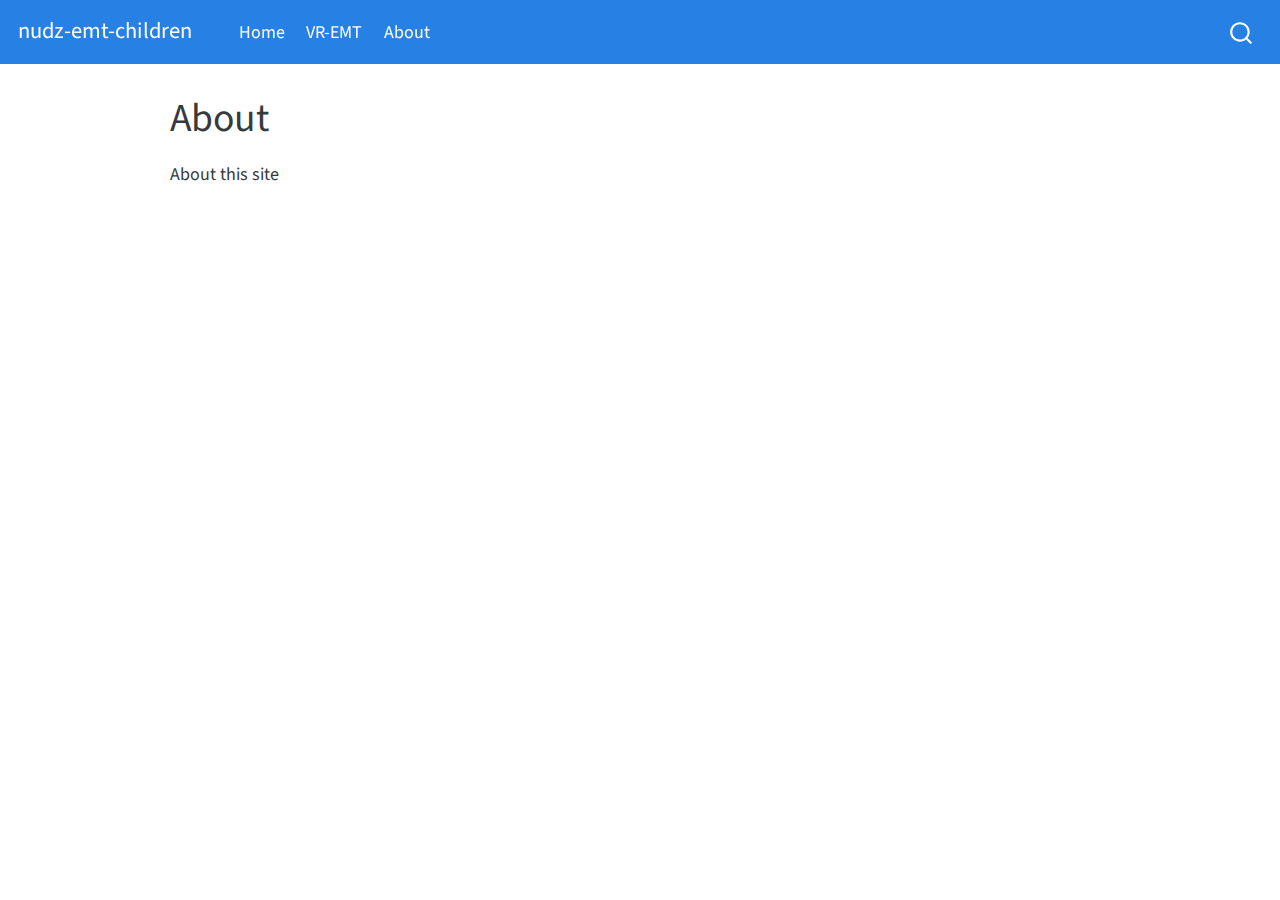
==== about.html @ 427866ca "Built site for gh-pages" ====
<!DOCTYPE html>
<html xmlns="http://www.w3.org/1999/xhtml" lang="en" xml:lang="en"><head>

<meta charset="utf-8">
<meta name="generator" content="quarto-1.2.280">

<meta name="viewport" content="width=device-width, initial-scale=1.0, user-scalable=yes">


<title>nudz-emt-children - About</title>
<style>
code{white-space: pre-wrap;}
span.smallcaps{font-variant: small-caps;}
div.columns{display: flex; gap: min(4vw, 1.5em);}
div.column{flex: auto; overflow-x: auto;}
div.hanging-indent{margin-left: 1.5em; text-indent: -1.5em;}
ul.task-list{list-style: none;}
ul.task-list li input[type="checkbox"] {
  width: 0.8em;
  margin: 0 0.8em 0.2em -1.6em;
  vertical-align: middle;
}
</style>


<script src="site_libs/quarto-nav/quarto-nav.js"></script>
<script src="site_libs/quarto-nav/headroom.min.js"></script>
<script src="site_libs/clipboard/clipboard.min.js"></script>
<script src="site_libs/quarto-search/autocomplete.umd.js"></script>
<script src="site_libs/quarto-search/fuse.min.js"></script>
<script src="site_libs/quarto-search/quarto-search.js"></script>
<meta name="quarto:offset" content="./">
<script src="site_libs/quarto-html/quarto.js"></script>
<script src="site_libs/quarto-html/popper.min.js"></script>
<script src="site_libs/quarto-html/tippy.umd.min.js"></script>
<script src="site_libs/quarto-html/anchor.min.js"></script>
<link href="site_libs/quarto-html/tippy.css" rel="stylesheet">
<link href="site_libs/quarto-html/quarto-syntax-highlighting.css" rel="stylesheet" id="quarto-text-highlighting-styles">
<script src="site_libs/bootstrap/bootstrap.min.js"></script>
<link href="site_libs/bootstrap/bootstrap-icons.css" rel="stylesheet">
<link href="site_libs/bootstrap/bootstrap.min.css" rel="stylesheet" id="quarto-bootstrap" data-mode="light">
<script id="quarto-search-options" type="application/json">{
  "location": "navbar",
  "copy-button": false,
  "collapse-after": 3,
  "panel-placement": "end",
  "type": "overlay",
  "limit": 20,
  "language": {
    "search-no-results-text": "No results",
    "search-matching-documents-text": "matching documents",
    "search-copy-link-title": "Copy link to search",
    "search-hide-matches-text": "Hide additional matches",
    "search-more-match-text": "more match in this document",
    "search-more-matches-text": "more matches in this document",
    "search-clear-button-title": "Clear",
    "search-detached-cancel-button-title": "Cancel",
    "search-submit-button-title": "Submit"
  }
}</script>


</head>

<body class="nav-fixed">

<div id="quarto-search-results"></div>
  <header id="quarto-header" class="headroom fixed-top">
    <nav class="navbar navbar-expand-lg navbar-dark ">
      <div class="navbar-container container-fluid">
      <div class="navbar-brand-container">
    <a class="navbar-brand" href="./index.html">
    <span class="navbar-title">nudz-emt-children</span>
    </a>
  </div>
          <button class="navbar-toggler" type="button" data-bs-toggle="collapse" data-bs-target="#navbarCollapse" aria-controls="navbarCollapse" aria-expanded="false" aria-label="Toggle navigation" onclick="if (window.quartoToggleHeadroom) { window.quartoToggleHeadroom(); }">
  <span class="navbar-toggler-icon"></span>
</button>
          <div class="collapse navbar-collapse" id="navbarCollapse">
            <ul class="navbar-nav navbar-nav-scroll me-auto">
  <li class="nav-item">
    <a class="nav-link" href="./index.html">
 <span class="menu-text">Home</span></a>
  </li>  
  <li class="nav-item">
    <a class="nav-link" href="./web/vr-emt.html">
 <span class="menu-text">VR-EMT</span></a>
  </li>  
  <li class="nav-item">
    <a class="nav-link active" href="./about.html" aria-current="page">
 <span class="menu-text">About</span></a>
  </li>  
</ul>
              <div id="quarto-search" class="" title="Search"></div>
          </div> <!-- /navcollapse -->
      </div> <!-- /container-fluid -->
    </nav>
</header>
<!-- content -->
<div id="quarto-content" class="quarto-container page-columns page-rows-contents page-layout-article page-navbar">
<!-- sidebar -->
<!-- margin-sidebar -->
    <div id="quarto-margin-sidebar" class="sidebar margin-sidebar">
        
    </div>
<!-- main -->
<main class="content" id="quarto-document-content">

<header id="title-block-header" class="quarto-title-block default">
<div class="quarto-title">
<h1 class="title">About</h1>
</div>



<div class="quarto-title-meta">

    
  
    
  </div>
  

</header>

<p>About this site</p>



</main> <!-- /main -->
<script id="quarto-html-after-body" type="application/javascript">
window.document.addEventListener("DOMContentLoaded", function (event) {
  const toggleBodyColorMode = (bsSheetEl) => {
    const mode = bsSheetEl.getAttribute("data-mode");
    const bodyEl = window.document.querySelector("body");
    if (mode === "dark") {
      bodyEl.classList.add("quarto-dark");
      bodyEl.classList.remove("quarto-light");
    } else {
      bodyEl.classList.add("quarto-light");
      bodyEl.classList.remove("quarto-dark");
    }
  }
  const toggleBodyColorPrimary = () => {
    const bsSheetEl = window.document.querySelector("link#quarto-bootstrap");
    if (bsSheetEl) {
      toggleBodyColorMode(bsSheetEl);
    }
  }
  toggleBodyColorPrimary();  
  const icon = "";
  const anchorJS = new window.AnchorJS();
  anchorJS.options = {
    placement: 'right',
    icon: icon
  };
  anchorJS.add('.anchored');
  const clipboard = new window.ClipboardJS('.code-copy-button', {
    target: function(trigger) {
      return trigger.previousElementSibling;
    }
  });
  clipboard.on('success', function(e) {
    // button target
    const button = e.trigger;
    // don't keep focus
    button.blur();
    // flash "checked"
    button.classList.add('code-copy-button-checked');
    var currentTitle = button.getAttribute("title");
    button.setAttribute("title", "Copied!");
    let tooltip;
    if (window.bootstrap) {
      button.setAttribute("data-bs-toggle", "tooltip");
      button.setAttribute("data-bs-placement", "left");
      button.setAttribute("data-bs-title", "Copied!");
      tooltip = new bootstrap.Tooltip(button, 
        { trigger: "manual", 
          customClass: "code-copy-button-tooltip",
          offset: [0, -8]});
      tooltip.show();    
    }
    setTimeout(function() {
      if (tooltip) {
        tooltip.hide();
        button.removeAttribute("data-bs-title");
        button.removeAttribute("data-bs-toggle");
        button.removeAttribute("data-bs-placement");
      }
      button.setAttribute("title", currentTitle);
      button.classList.remove('code-copy-button-checked');
    }, 1000);
    // clear code selection
    e.clearSelection();
  });
  function tippyHover(el, contentFn) {
    const config = {
      allowHTML: true,
      content: contentFn,
      maxWidth: 500,
      delay: 100,
      arrow: false,
      appendTo: function(el) {
          return el.parentElement;
      },
      interactive: true,
      interactiveBorder: 10,
      theme: 'quarto',
      placement: 'bottom-start'
    };
    window.tippy(el, config); 
  }
  const noterefs = window.document.querySelectorAll('a[role="doc-noteref"]');
  for (var i=0; i<noterefs.length; i++) {
    const ref = noterefs[i];
    tippyHover(ref, function() {
      // use id or data attribute instead here
      let href = ref.getAttribute('data-footnote-href') || ref.getAttribute('href');
      try { href = new URL(href).hash; } catch {}
      const id = href.replace(/^#\/?/, "");
      const note = window.document.getElementById(id);
      return note.innerHTML;
    });
  }
  const findCites = (el) => {
    const parentEl = el.parentElement;
    if (parentEl) {
      const cites = parentEl.dataset.cites;
      if (cites) {
        return {
          el,
          cites: cites.split(' ')
        };
      } else {
        return findCites(el.parentElement)
      }
    } else {
      return undefined;
    }
  };
  var bibliorefs = window.document.querySelectorAll('a[role="doc-biblioref"]');
  for (var i=0; i<bibliorefs.length; i++) {
    const ref = bibliorefs[i];
    const citeInfo = findCites(ref);
    if (citeInfo) {
      tippyHover(citeInfo.el, function() {
        var popup = window.document.createElement('div');
        citeInfo.cites.forEach(function(cite) {
          var citeDiv = window.document.createElement('div');
          citeDiv.classList.add('hanging-indent');
          citeDiv.classList.add('csl-entry');
          var biblioDiv = window.document.getElementById('ref-' + cite);
          if (biblioDiv) {
            citeDiv.innerHTML = biblioDiv.innerHTML;
          }
          popup.appendChild(citeDiv);
        });
        return popup.innerHTML;
      });
    }
  }
});
</script>
</div> <!-- /content -->



</body></html>
---- site_libs/quarto-html/tippy.css ----
.tippy-box[data-animation=fade][data-state=hidden]{opacity:0}[data-tippy-root]{max-width:calc(100vw - 10px)}.tippy-box{position:relative;background-color:#333;color:#fff;border-radius:4px;font-size:14px;line-height:1.4;white-space:normal;outline:0;transition-property:transform,visibility,opacity}.tippy-box[data-placement^=top]>.tippy-arrow{bottom:0}.tippy-box[data-placement^=top]>.tippy-arrow:before{bottom:-7px;left:0;border-width:8px 8px 0;border-top-color:initial;transform-origin:center top}.tippy-box[data-placement^=bottom]>.tippy-arrow{top:0}.tippy-box[data-placement^=bottom]>.tippy-arrow:before{top:-7px;left:0;border-width:0 8px 8px;border-bottom-color:initial;transform-origin:center bottom}.tippy-box[data-placement^=left]>.tippy-arrow{right:0}.tippy-box[data-placement^=left]>.tippy-arrow:before{border-width:8px 0 8px 8px;border-left-color:initial;right:-7px;transform-origin:center left}.tippy-box[data-placement^=right]>.tippy-arrow{left:0}.tippy-box[data-placement^=right]>.tippy-arrow:before{left:-7px;border-width:8px 8px 8px 0;border-right-color:initial;transform-origin:center right}.tippy-box[data-inertia][data-state=visible]{transition-timing-function:cubic-bezier(.54,1.5,.38,1.11)}.tippy-arrow{width:16px;height:16px;color:#333}.tippy-arrow:before{content:"";position:absolute;border-color:transparent;border-style:solid}.tippy-content{position:relative;padding:5px 9px;z-index:1}
---- site_libs/quarto-html/quarto-syntax-highlighting.css ----
/* quarto syntax highlight colors */
:root {
  --quarto-hl-ot-color: #003B4F;
  --quarto-hl-at-color: #657422;
  --quarto-hl-ss-color: #20794D;
  --quarto-hl-an-color: #5E5E5E;
  --quarto-hl-fu-color: #4758AB;
  --quarto-hl-st-color: #20794D;
  --quarto-hl-cf-color: #003B4F;
  --quarto-hl-op-color: #5E5E5E;
  --quarto-hl-er-color: #AD0000;
  --quarto-hl-bn-color: #AD0000;
  --quarto-hl-al-color: #AD0000;
  --quarto-hl-va-color: #111111;
  --quarto-hl-bu-color: inherit;
  --quarto-hl-ex-color: inherit;
  --quarto-hl-pp-color: #AD0000;
  --quarto-hl-in-color: #5E5E5E;
  --quarto-hl-vs-color: #20794D;
  --quarto-hl-wa-color: #5E5E5E;
  --quarto-hl-do-color: #5E5E5E;
  --quarto-hl-im-color: #00769E;
  --quarto-hl-ch-color: #20794D;
  --quarto-hl-dt-color: #AD0000;
  --quarto-hl-fl-color: #AD0000;
  --quarto-hl-co-color: #5E5E5E;
  --quarto-hl-cv-color: #5E5E5E;
  --quarto-hl-cn-color: #8f5902;
  --quarto-hl-sc-color: #5E5E5E;
  --quarto-hl-dv-color: #AD0000;
  --quarto-hl-kw-color: #003B4F;
}

/* other quarto variables */
:root {
  --quarto-font-monospace: SFMono-Regular, Menlo, Monaco, Consolas, "Liberation Mono", "Courier New", monospace;
}

pre > code.sourceCode > span {
  color: #003B4F;
}

code span {
  color: #003B4F;
}

code.sourceCode > span {
  color: #003B4F;
}

div.sourceCode,
div.sourceCode pre.sourceCode {
  color: #003B4F;
}

code span.ot {
  color: #003B4F;
}

code span.at {
  color: #657422;
}

code span.ss {
  color: #20794D;
}

code span.an {
  color: #5E5E5E;
}

code span.fu {
  color: #4758AB;
}

code span.st {
  color: #20794D;
}

code span.cf {
  color: #003B4F;
}

code span.op {
  color: #5E5E5E;
}

code span.er {
  color: #AD0000;
}

code span.bn {
  color: #AD0000;
}

code span.al {
  color: #AD0000;
}

code span.va {
  color: #111111;
}

code span.pp {
  color: #AD0000;
}

code span.in {
  color: #5E5E5E;
}

code span.vs {
  color: #20794D;
}

code span.wa {
  color: #5E5E5E;
  font-style: italic;
}

code span.do {
  color: #5E5E5E;
  font-style: italic;
}

code span.im {
  color: #00769E;
}

code span.ch {
  color: #20794D;
}

code span.dt {
  color: #AD0000;
}

code span.fl {
  color: #AD0000;
}

code span.co {
  color: #5E5E5E;
}

code span.cv {
  color: #5E5E5E;
  font-style: italic;
}

code span.cn {
  color: #8f5902;
}

code span.sc {
  color: #5E5E5E;
}

code span.dv {
  color: #AD0000;
}

code span.kw {
  color: #003B4F;
}

.prevent-inlining {
  content: "</";
}

/*# sourceMappingURL=debc5d5d77c3f9108843748ff7464032.css.map */
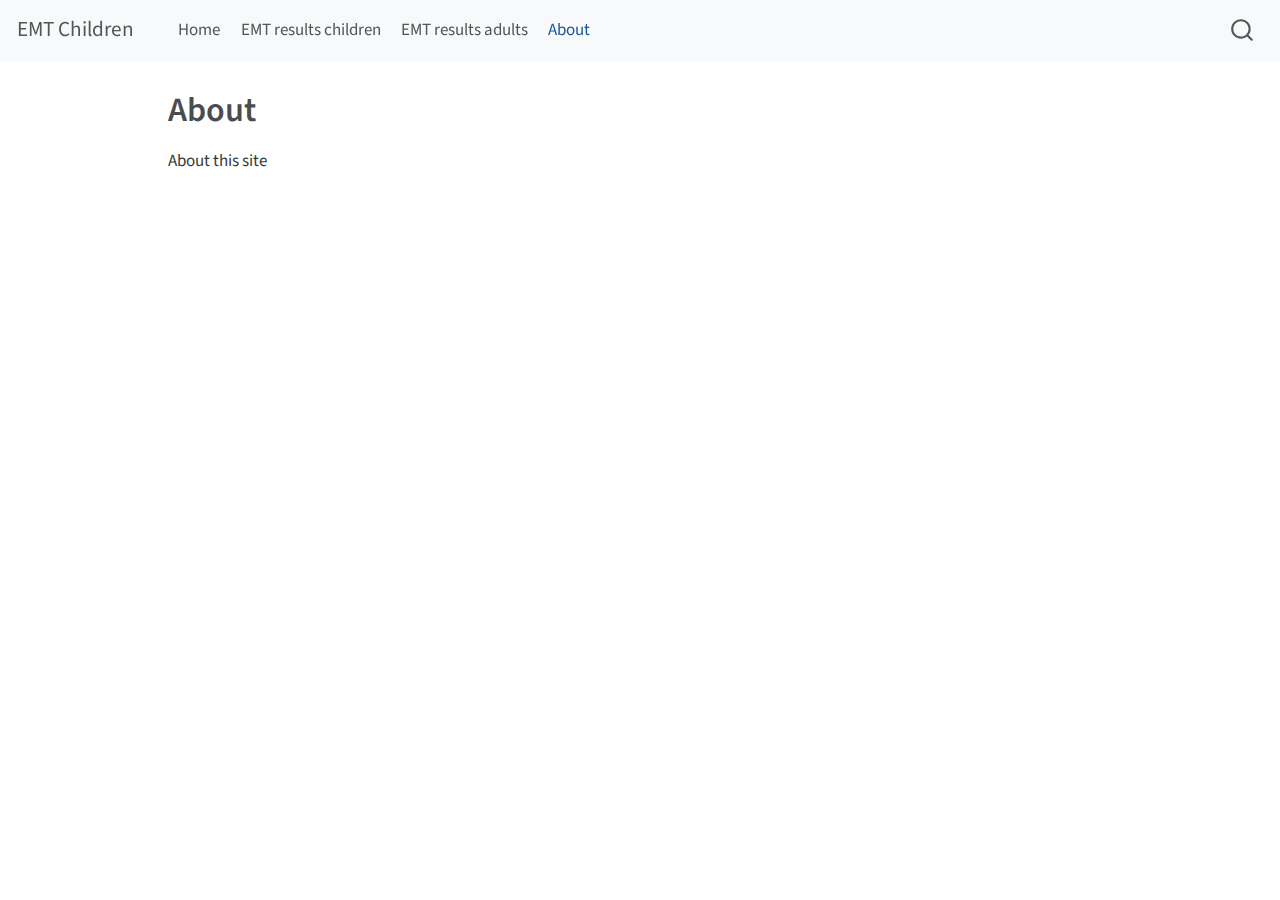
==== commit 00f440c3: "Built site for gh-pages" ====
--- a/about.html
+++ b/about.html
@@ -2,12 +2,12 @@
 <html xmlns="http://www.w3.org/1999/xhtml" lang="en" xml:lang="en"><head>
 
 <meta charset="utf-8">
-<meta name="generator" content="quarto-1.2.280">
+<meta name="generator" content="quarto-1.3.340">
 
 <meta name="viewport" content="width=device-width, initial-scale=1.0, user-scalable=yes">
 
 
-<title>nudz-emt-children - About</title>
+<title>EMT Children - About</title>
 <style>
 code{white-space: pre-wrap;}
 span.smallcaps{font-variant: small-caps;}
@@ -17,7 +17,7 @@
 ul.task-list{list-style: none;}
 ul.task-list li input[type="checkbox"] {
   width: 0.8em;
-  margin: 0 0.8em 0.2em -1.6em;
+  margin: 0 0.8em 0.2em -1em; /* quarto-specific, see https://github.com/quarto-dev/quarto-cli/issues/4556 */ 
   vertical-align: middle;
 }
 </style>
@@ -70,28 +70,34 @@
       <div class="navbar-container container-fluid">
       <div class="navbar-brand-container">
     <a class="navbar-brand" href="./index.html">
-    <span class="navbar-title">nudz-emt-children</span>
+    <span class="navbar-title">EMT Children</span>
     </a>
   </div>
+            <div id="quarto-search" class="" title="Search"></div>
           <button class="navbar-toggler" type="button" data-bs-toggle="collapse" data-bs-target="#navbarCollapse" aria-controls="navbarCollapse" aria-expanded="false" aria-label="Toggle navigation" onclick="if (window.quartoToggleHeadroom) { window.quartoToggleHeadroom(); }">
   <span class="navbar-toggler-icon"></span>
 </button>
           <div class="collapse navbar-collapse" id="navbarCollapse">
             <ul class="navbar-nav navbar-nav-scroll me-auto">
   <li class="nav-item">
-    <a class="nav-link" href="./index.html">
+    <a class="nav-link" href="./index.html" rel="" target="">
  <span class="menu-text">Home</span></a>
   </li>  
   <li class="nav-item">
-    <a class="nav-link" href="./web/vr-emt.html">
- <span class="menu-text">VR-EMT</span></a>
+    <a class="nav-link" href="./web/emt-children.html" rel="" target="">
+ <span class="menu-text">EMT results children</span></a>
   </li>  
   <li class="nav-item">
-    <a class="nav-link active" href="./about.html" aria-current="page">
+    <a class="nav-link" href="./web/emt-adults.html" rel="" target="">
+ <span class="menu-text">EMT results adults</span></a>
+  </li>  
+  <li class="nav-item">
+    <a class="nav-link active" href="./about.html" rel="" target="" aria-current="page">
  <span class="menu-text">About</span></a>
   </li>  
 </ul>
-              <div id="quarto-search" class="" title="Search"></div>
+            <div class="quarto-navbar-tools ms-auto">
+</div>
           </div> <!-- /navcollapse -->
       </div> <!-- /container-fluid -->
     </nav>
@@ -155,9 +161,23 @@
     icon: icon
   };
   anchorJS.add('.anchored');
+  const isCodeAnnotation = (el) => {
+    for (const clz of el.classList) {
+      if (clz.startsWith('code-annotation-')) {                     
+        return true;
+      }
+    }
+    return false;
+  }
   const clipboard = new window.ClipboardJS('.code-copy-button', {
-    target: function(trigger) {
-      return trigger.previousElementSibling;
+    text: function(trigger) {
+      const codeEl = trigger.previousElementSibling.cloneNode(true);
+      for (const childEl of codeEl.children) {
+        if (isCodeAnnotation(childEl)) {
+          childEl.remove();
+        }
+      }
+      return codeEl.innerText;
     }
   });
   clipboard.on('success', function(e) {
@@ -222,6 +242,92 @@
       return note.innerHTML;
     });
   }
+      let selectedAnnoteEl;
+      const selectorForAnnotation = ( cell, annotation) => {
+        let cellAttr = 'data-code-cell="' + cell + '"';
+        let lineAttr = 'data-code-annotation="' +  annotation + '"';
+        const selector = 'span[' + cellAttr + '][' + lineAttr + ']';
+        return selector;
+      }
+      const selectCodeLines = (annoteEl) => {
+        const doc = window.document;
+        const targetCell = annoteEl.getAttribute("data-target-cell");
+        const targetAnnotation = annoteEl.getAttribute("data-target-annotation");
+        const annoteSpan = window.document.querySelector(selectorForAnnotation(targetCell, targetAnnotation));
+        const lines = annoteSpan.getAttribute("data-code-lines").split(",");
+        const lineIds = lines.map((line) => {
+          return targetCell + "-" + line;
+        })
+        let top = null;
+        let height = null;
+        let parent = null;
+        if (lineIds.length > 0) {
+            //compute the position of the single el (top and bottom and make a div)
+            const el = window.document.getElementById(lineIds[0]);
+            top = el.offsetTop;
+            height = el.offsetHeight;
+            parent = el.parentElement.parentElement;
+          if (lineIds.length > 1) {
+            const lastEl = window.document.getElementById(lineIds[lineIds.length - 1]);
+            const bottom = lastEl.offsetTop + lastEl.offsetHeight;
+            height = bottom - top;
+          }
+          if (top !== null && height !== null && parent !== null) {
+            // cook up a div (if necessary) and position it 
+            let div = window.document.getElementById("code-annotation-line-highlight");
+            if (div === null) {
+              div = window.document.createElement("div");
+              div.setAttribute("id", "code-annotation-line-highlight");
+              div.style.position = 'absolute';
+              parent.appendChild(div);
+            }
+            div.style.top = top - 2 + "px";
+            div.style.height = height + 4 + "px";
+            let gutterDiv = window.document.getElementById("code-annotation-line-highlight-gutter");
+            if (gutterDiv === null) {
+              gutterDiv = window.document.createElement("div");
+              gutterDiv.setAttribute("id", "code-annotation-line-highlight-gutter");
+              gutterDiv.style.position = 'absolute';
+              const codeCell = window.document.getElementById(targetCell);
+              const gutter = codeCell.querySelector('.code-annotation-gutter');
+              gutter.appendChild(gutterDiv);
+            }
+            gutterDiv.style.top = top - 2 + "px";
+            gutterDiv.style.height = height + 4 + "px";
+          }
+          selectedAnnoteEl = annoteEl;
+        }
+      };
+      const unselectCodeLines = () => {
+        const elementsIds = ["code-annotation-line-highlight", "code-annotation-line-highlight-gutter"];
+        elementsIds.forEach((elId) => {
+          const div = window.document.getElementById(elId);
+          if (div) {
+            div.remove();
+          }
+        });
+        selectedAnnoteEl = undefined;
+      };
+      // Attach click handler to the DT
+      const annoteDls = window.document.querySelectorAll('dt[data-target-cell]');
+      for (const annoteDlNode of annoteDls) {
+        annoteDlNode.addEventListener('click', (event) => {
+          const clickedEl = event.target;
+          if (clickedEl !== selectedAnnoteEl) {
+            unselectCodeLines();
+            const activeEl = window.document.querySelector('dt[data-target-cell].code-annotation-active');
+            if (activeEl) {
+              activeEl.classList.remove('code-annotation-active');
+            }
+            selectCodeLines(clickedEl);
+            clickedEl.classList.add('code-annotation-active');
+          } else {
+            // Unselect the line
+            unselectCodeLines();
+            clickedEl.classList.remove('code-annotation-active');
+          }
+        });
+      }
   const findCites = (el) => {
     const parentEl = el.parentElement;
     if (parentEl) {
--- a/site_libs/quarto-html/quarto-syntax-highlighting.css
+++ b/site_libs/quarto-html/quarto-syntax-highlighting.css
@@ -55,62 +55,85 @@
 
 code span.ot {
   color: #003B4F;
+  font-style: inherit;
 }
 
 code span.at {
   color: #657422;
+  font-style: inherit;
 }
 
 code span.ss {
   color: #20794D;
+  font-style: inherit;
 }
 
 code span.an {
   color: #5E5E5E;
+  font-style: inherit;
 }
 
 code span.fu {
   color: #4758AB;
+  font-style: inherit;
 }
 
 code span.st {
   color: #20794D;
+  font-style: inherit;
 }
 
 code span.cf {
   color: #003B4F;
+  font-style: inherit;
 }
 
 code span.op {
   color: #5E5E5E;
+  font-style: inherit;
 }
 
 code span.er {
   color: #AD0000;
+  font-style: inherit;
 }
 
 code span.bn {
   color: #AD0000;
+  font-style: inherit;
 }
 
 code span.al {
   color: #AD0000;
+  font-style: inherit;
 }
 
 code span.va {
   color: #111111;
+  font-style: inherit;
+}
+
+code span.bu {
+  font-style: inherit;
+}
+
+code span.ex {
+  font-style: inherit;
 }
 
 code span.pp {
   color: #AD0000;
+  font-style: inherit;
 }
 
 code span.in {
   color: #5E5E5E;
+  font-style: inherit;
 }
 
 code span.vs {
   color: #20794D;
+  font-style: inherit;
 }
 
 code span.wa {
@@ -125,22 +148,27 @@
 
 code span.im {
   color: #00769E;
+  font-style: inherit;
 }
 
 code span.ch {
   color: #20794D;
+  font-style: inherit;
 }
 
 code span.dt {
   color: #AD0000;
+  font-style: inherit;
 }
 
 code span.fl {
   color: #AD0000;
+  font-style: inherit;
 }
 
 code span.co {
   color: #5E5E5E;
+  font-style: inherit;
 }
 
 code span.cv {
@@ -150,18 +178,22 @@
 
 code span.cn {
   color: #8f5902;
+  font-style: inherit;
 }
 
 code span.sc {
   color: #5E5E5E;
+  font-style: inherit;
 }
 
 code span.dv {
   color: #AD0000;
+  font-style: inherit;
 }
 
 code span.kw {
   color: #003B4F;
+  font-style: inherit;
 }
 
 .prevent-inlining {
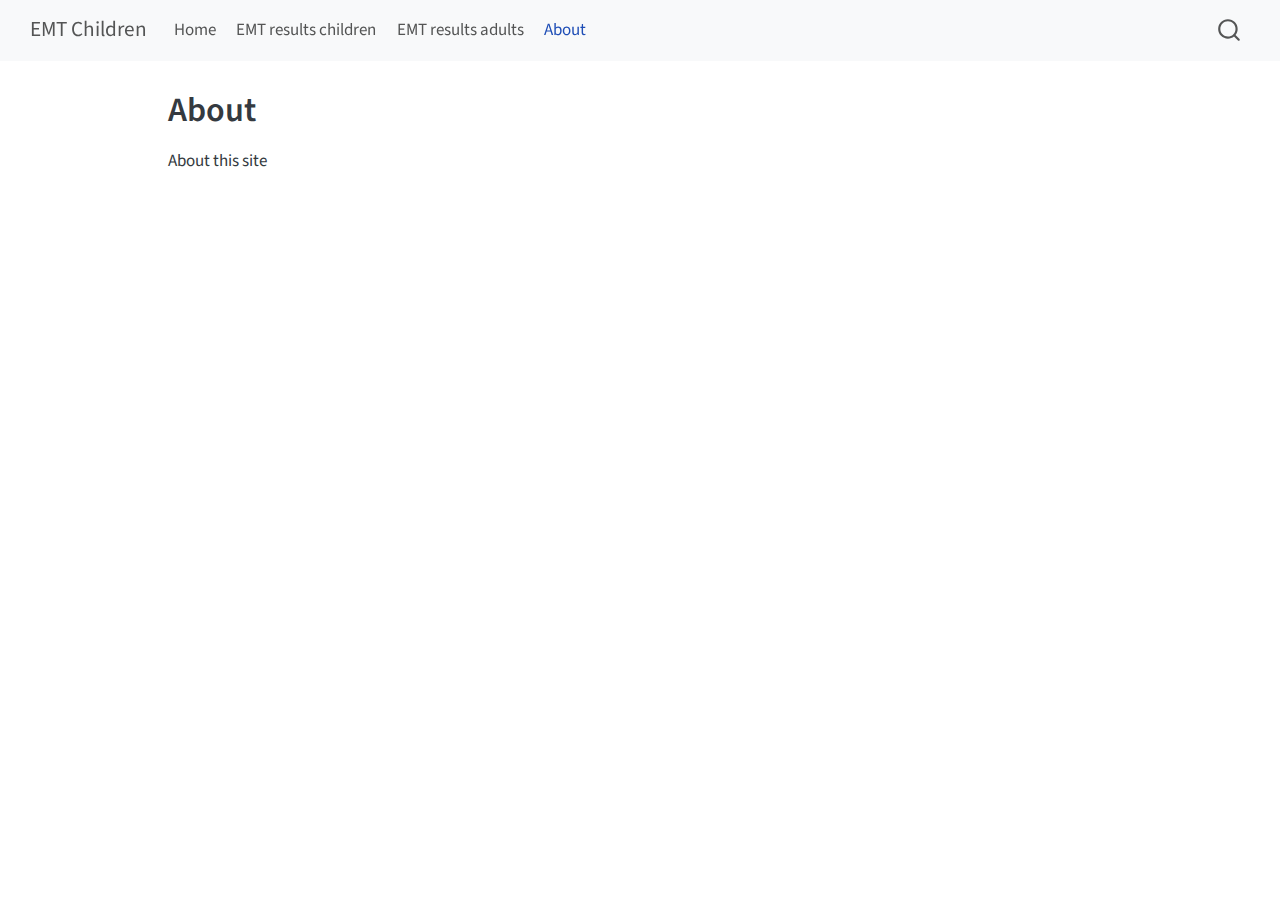
==== commit 45d58fa4: "Built site for gh-pages" ====
--- a/about.html
+++ b/about.html
@@ -2,7 +2,7 @@
 <html xmlns="http://www.w3.org/1999/xhtml" lang="en" xml:lang="en"><head>
 
 <meta charset="utf-8">
-<meta name="generator" content="quarto-1.3.340">
+<meta name="generator" content="quarto-1.4.549">
 
 <meta name="viewport" content="width=device-width, initial-scale=1.0, user-scalable=yes">
 
@@ -45,7 +45,13 @@
   "collapse-after": 3,
   "panel-placement": "end",
   "type": "overlay",
-  "limit": 20,
+  "limit": 50,
+  "keyboard-shortcut": [
+    "f",
+    "/",
+    "s"
+  ],
+  "show-item-context": false,
   "language": {
     "search-no-results-text": "No results",
     "search-matching-documents-text": "matching documents",
@@ -54,8 +60,10 @@
     "search-more-match-text": "more match in this document",
     "search-more-matches-text": "more matches in this document",
     "search-clear-button-title": "Clear",
+    "search-text-placeholder": "",
     "search-detached-cancel-button-title": "Cancel",
-    "search-submit-button-title": "Submit"
+    "search-submit-button-title": "Submit",
+    "search-label": "Search"
   }
 }</script>
 
@@ -66,9 +74,9 @@
 
 <div id="quarto-search-results"></div>
   <header id="quarto-header" class="headroom fixed-top">
-    <nav class="navbar navbar-expand-lg navbar-dark ">
+    <nav class="navbar navbar-expand-lg " data-bs-theme="dark">
       <div class="navbar-container container-fluid">
-      <div class="navbar-brand-container">
+      <div class="navbar-brand-container mx-auto">
     <a class="navbar-brand" href="./index.html">
     <span class="navbar-title">EMT Children</span>
     </a>
@@ -80,25 +88,25 @@
           <div class="collapse navbar-collapse" id="navbarCollapse">
             <ul class="navbar-nav navbar-nav-scroll me-auto">
   <li class="nav-item">
-    <a class="nav-link" href="./index.html" rel="" target="">
- <span class="menu-text">Home</span></a>
+    <a class="nav-link" href="./index.html"> 
+<span class="menu-text">Home</span></a>
   </li>  
   <li class="nav-item">
-    <a class="nav-link" href="./web/emt-children.html" rel="" target="">
- <span class="menu-text">EMT results children</span></a>
+    <a class="nav-link" href="./web/emt-children.html"> 
+<span class="menu-text">EMT results children</span></a>
   </li>  
   <li class="nav-item">
-    <a class="nav-link" href="./web/emt-adults.html" rel="" target="">
- <span class="menu-text">EMT results adults</span></a>
+    <a class="nav-link" href="./web/emt-adults.html"> 
+<span class="menu-text">EMT results adults</span></a>
   </li>  
   <li class="nav-item">
-    <a class="nav-link active" href="./about.html" rel="" target="" aria-current="page">
- <span class="menu-text">About</span></a>
+    <a class="nav-link active" href="./about.html" aria-current="page"> 
+<span class="menu-text">About</span></a>
   </li>  
 </ul>
-            <div class="quarto-navbar-tools ms-auto">
+          </div> <!-- /navcollapse -->
+          <div class="quarto-navbar-tools">
 </div>
-          </div> <!-- /navcollapse -->
       </div> <!-- /container-fluid -->
     </nav>
 </header>
@@ -127,7 +135,9 @@
   </div>
   
 
+
 </header>
+
 
 <p>About this site</p>
 
@@ -213,10 +223,9 @@
     // clear code selection
     e.clearSelection();
   });
-  function tippyHover(el, contentFn) {
+  function tippyHover(el, contentFn, onTriggerFn, onUntriggerFn) {
     const config = {
       allowHTML: true,
-      content: contentFn,
       maxWidth: 500,
       delay: 100,
       arrow: false,
@@ -226,8 +235,17 @@
       interactive: true,
       interactiveBorder: 10,
       theme: 'quarto',
-      placement: 'bottom-start'
+      placement: 'bottom-start',
     };
+    if (contentFn) {
+      config.content = contentFn;
+    }
+    if (onTriggerFn) {
+      config.onTrigger = onTriggerFn;
+    }
+    if (onUntriggerFn) {
+      config.onUntrigger = onUntriggerFn;
+    }
     window.tippy(el, config); 
   }
   const noterefs = window.document.querySelectorAll('a[role="doc-noteref"]');
@@ -240,6 +258,125 @@
       const id = href.replace(/^#\/?/, "");
       const note = window.document.getElementById(id);
       return note.innerHTML;
+    });
+  }
+  const xrefs = window.document.querySelectorAll('a.quarto-xref');
+  const processXRef = (id, note) => {
+    // Strip column container classes
+    const stripColumnClz = (el) => {
+      el.classList.remove("page-full", "page-columns");
+      if (el.children) {
+        for (const child of el.children) {
+          stripColumnClz(child);
+        }
+      }
+    }
+    stripColumnClz(note)
+    if (id === null || id.startsWith('sec-')) {
+      // Special case sections, only their first couple elements
+      const container = document.createElement("div");
+      if (note.children && note.children.length > 2) {
+        container.appendChild(note.children[0].cloneNode(true));
+        for (let i = 1; i < note.children.length; i++) {
+          const child = note.children[i];
+          if (child.tagName === "P" && child.innerText === "") {
+            continue;
+          } else {
+            container.appendChild(child.cloneNode(true));
+            break;
+          }
+        }
+        if (window.Quarto?.typesetMath) {
+          window.Quarto.typesetMath(container);
+        }
+        return container.innerHTML
+      } else {
+        if (window.Quarto?.typesetMath) {
+          window.Quarto.typesetMath(note);
+        }
+        return note.innerHTML;
+      }
+    } else {
+      // Remove any anchor links if they are present
+      const anchorLink = note.querySelector('a.anchorjs-link');
+      if (anchorLink) {
+        anchorLink.remove();
+      }
+      if (window.Quarto?.typesetMath) {
+        window.Quarto.typesetMath(note);
+      }
+      // TODO in 1.5, we should make sure this works without a callout special case
+      if (note.classList.contains("callout")) {
+        return note.outerHTML;
+      } else {
+        return note.innerHTML;
+      }
+    }
+  }
+  for (var i=0; i<xrefs.length; i++) {
+    const xref = xrefs[i];
+    tippyHover(xref, undefined, function(instance) {
+      instance.disable();
+      let url = xref.getAttribute('href');
+      let hash = undefined; 
+      if (url.startsWith('#')) {
+        hash = url;
+      } else {
+        try { hash = new URL(url).hash; } catch {}
+      }
+      if (hash) {
+        const id = hash.replace(/^#\/?/, "");
+        const note = window.document.getElementById(id);
+        if (note !== null) {
+          try {
+            const html = processXRef(id, note.cloneNode(true));
+            instance.setContent(html);
+          } finally {
+            instance.enable();
+            instance.show();
+          }
+        } else {
+          // See if we can fetch this
+          fetch(url.split('#')[0])
+          .then(res => res.text())
+          .then(html => {
+            const parser = new DOMParser();
+            const htmlDoc = parser.parseFromString(html, "text/html");
+            const note = htmlDoc.getElementById(id);
+            if (note !== null) {
+              const html = processXRef(id, note);
+              instance.setContent(html);
+            } 
+          }).finally(() => {
+            instance.enable();
+            instance.show();
+          });
+        }
+      } else {
+        // See if we can fetch a full url (with no hash to target)
+        // This is a special case and we should probably do some content thinning / targeting
+        fetch(url)
+        .then(res => res.text())
+        .then(html => {
+          const parser = new DOMParser();
+          const htmlDoc = parser.parseFromString(html, "text/html");
+          const note = htmlDoc.querySelector('main.content');
+          if (note !== null) {
+            // This should only happen for chapter cross references
+            // (since there is no id in the URL)
+            // remove the first header
+            if (note.children.length > 0 && note.children[0].tagName === "HEADER") {
+              note.children[0].remove();
+            }
+            const html = processXRef(null, note);
+            instance.setContent(html);
+          } 
+        }).finally(() => {
+          instance.enable();
+          instance.show();
+        });
+      }
+    }, function(instance) {
     });
   }
       let selectedAnnoteEl;
@@ -283,6 +420,7 @@
             }
             div.style.top = top - 2 + "px";
             div.style.height = height + 4 + "px";
+            div.style.left = 0;
             let gutterDiv = window.document.getElementById("code-annotation-line-highlight-gutter");
             if (gutterDiv === null) {
               gutterDiv = window.document.createElement("div");
@@ -308,6 +446,32 @@
         });
         selectedAnnoteEl = undefined;
       };
+        // Handle positioning of the toggle
+    window.addEventListener(
+      "resize",
+      throttle(() => {
+        elRect = undefined;
+        if (selectedAnnoteEl) {
+          selectCodeLines(selectedAnnoteEl);
+        }
+      }, 10)
+    );
+    function throttle(fn, ms) {
+    let throttle = false;
+    let timer;
+      return (...args) => {
+        if(!throttle) { // first call gets through
+            fn.apply(this, args);
+            throttle = true;
+        } else { // all the others get throttled
+            if(timer) clearTimeout(timer); // cancel #2
+            timer = setTimeout(() => {
+              fn.apply(this, args);
+              timer = throttle = false;
+            }, ms);
+        }
+      };
+    }
       // Attach click handler to the DT
       const annoteDls = window.document.querySelectorAll('dt[data-target-cell]');
       for (const annoteDlNode of annoteDls) {
@@ -371,4 +535,5 @@
 
 
 
+
 </body></html>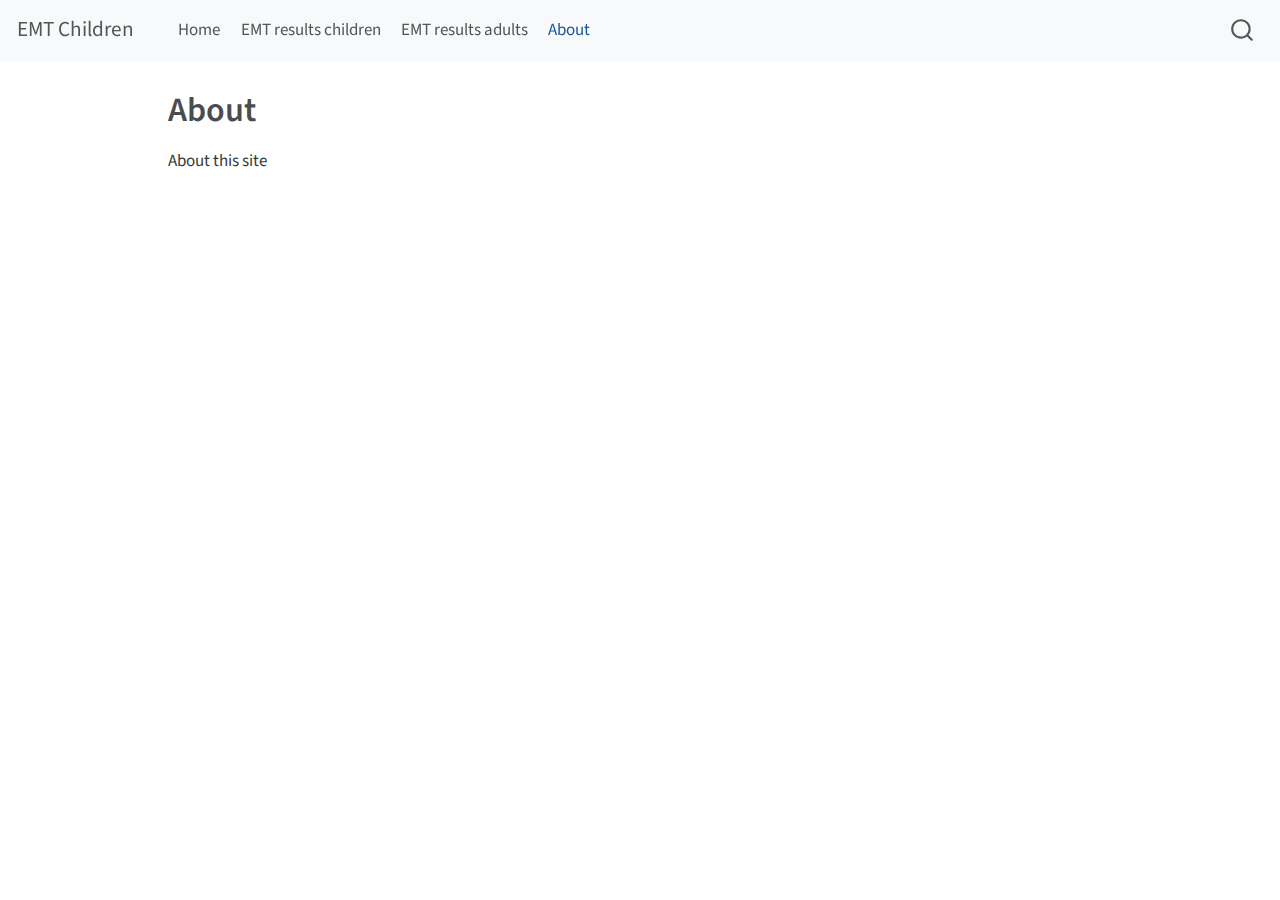
==== commit b69f3e04: "Built site for gh-pages" ====
--- a/about.html
+++ b/about.html
@@ -2,7 +2,7 @@
 <html xmlns="http://www.w3.org/1999/xhtml" lang="en" xml:lang="en"><head>
 
 <meta charset="utf-8">
-<meta name="generator" content="quarto-1.4.549">
+<meta name="generator" content="quarto-1.3.340">
 
 <meta name="viewport" content="width=device-width, initial-scale=1.0, user-scalable=yes">
 
@@ -45,13 +45,7 @@
   "collapse-after": 3,
   "panel-placement": "end",
   "type": "overlay",
-  "limit": 50,
-  "keyboard-shortcut": [
-    "f",
-    "/",
-    "s"
-  ],
-  "show-item-context": false,
+  "limit": 20,
   "language": {
     "search-no-results-text": "No results",
     "search-matching-documents-text": "matching documents",
@@ -60,10 +54,8 @@
     "search-more-match-text": "more match in this document",
     "search-more-matches-text": "more matches in this document",
     "search-clear-button-title": "Clear",
-    "search-text-placeholder": "",
     "search-detached-cancel-button-title": "Cancel",
-    "search-submit-button-title": "Submit",
-    "search-label": "Search"
+    "search-submit-button-title": "Submit"
   }
 }</script>
 
@@ -74,9 +66,9 @@
 
 <div id="quarto-search-results"></div>
   <header id="quarto-header" class="headroom fixed-top">
-    <nav class="navbar navbar-expand-lg " data-bs-theme="dark">
+    <nav class="navbar navbar-expand-lg navbar-dark ">
       <div class="navbar-container container-fluid">
-      <div class="navbar-brand-container mx-auto">
+      <div class="navbar-brand-container">
     <a class="navbar-brand" href="./index.html">
     <span class="navbar-title">EMT Children</span>
     </a>
@@ -88,25 +80,25 @@
           <div class="collapse navbar-collapse" id="navbarCollapse">
             <ul class="navbar-nav navbar-nav-scroll me-auto">
   <li class="nav-item">
-    <a class="nav-link" href="./index.html"> 
-<span class="menu-text">Home</span></a>
+    <a class="nav-link" href="./index.html" rel="" target="">
+ <span class="menu-text">Home</span></a>
   </li>  
   <li class="nav-item">
-    <a class="nav-link" href="./web/emt-children.html"> 
-<span class="menu-text">EMT results children</span></a>
+    <a class="nav-link" href="./web/emt-children.html" rel="" target="">
+ <span class="menu-text">EMT results children</span></a>
   </li>  
   <li class="nav-item">
-    <a class="nav-link" href="./web/emt-adults.html"> 
-<span class="menu-text">EMT results adults</span></a>
+    <a class="nav-link" href="./web/emt-adults.html" rel="" target="">
+ <span class="menu-text">EMT results adults</span></a>
   </li>  
   <li class="nav-item">
-    <a class="nav-link active" href="./about.html" aria-current="page"> 
-<span class="menu-text">About</span></a>
+    <a class="nav-link active" href="./about.html" rel="" target="" aria-current="page">
+ <span class="menu-text">About</span></a>
   </li>  
 </ul>
+            <div class="quarto-navbar-tools ms-auto">
+</div>
           </div> <!-- /navcollapse -->
-          <div class="quarto-navbar-tools">
-</div>
       </div> <!-- /container-fluid -->
     </nav>
 </header>
@@ -135,9 +127,7 @@
   </div>
   
 
-
 </header>
-
 
 <p>About this site</p>
 
@@ -223,9 +213,10 @@
     // clear code selection
     e.clearSelection();
   });
-  function tippyHover(el, contentFn, onTriggerFn, onUntriggerFn) {
+  function tippyHover(el, contentFn) {
     const config = {
       allowHTML: true,
+      content: contentFn,
       maxWidth: 500,
       delay: 100,
       arrow: false,
@@ -235,17 +226,8 @@
       interactive: true,
       interactiveBorder: 10,
       theme: 'quarto',
-      placement: 'bottom-start',
+      placement: 'bottom-start'
     };
-    if (contentFn) {
-      config.content = contentFn;
-    }
-    if (onTriggerFn) {
-      config.onTrigger = onTriggerFn;
-    }
-    if (onUntriggerFn) {
-      config.onUntrigger = onUntriggerFn;
-    }
     window.tippy(el, config); 
   }
   const noterefs = window.document.querySelectorAll('a[role="doc-noteref"]');
@@ -258,125 +240,6 @@
       const id = href.replace(/^#\/?/, "");
       const note = window.document.getElementById(id);
       return note.innerHTML;
-    });
-  }
-  const xrefs = window.document.querySelectorAll('a.quarto-xref');
-  const processXRef = (id, note) => {
-    // Strip column container classes
-    const stripColumnClz = (el) => {
-      el.classList.remove("page-full", "page-columns");
-      if (el.children) {
-        for (const child of el.children) {
-          stripColumnClz(child);
-        }
-      }
-    }
-    stripColumnClz(note)
-    if (id === null || id.startsWith('sec-')) {
-      // Special case sections, only their first couple elements
-      const container = document.createElement("div");
-      if (note.children && note.children.length > 2) {
-        container.appendChild(note.children[0].cloneNode(true));
-        for (let i = 1; i < note.children.length; i++) {
-          const child = note.children[i];
-          if (child.tagName === "P" && child.innerText === "") {
-            continue;
-          } else {
-            container.appendChild(child.cloneNode(true));
-            break;
-          }
-        }
-        if (window.Quarto?.typesetMath) {
-          window.Quarto.typesetMath(container);
-        }
-        return container.innerHTML
-      } else {
-        if (window.Quarto?.typesetMath) {
-          window.Quarto.typesetMath(note);
-        }
-        return note.innerHTML;
-      }
-    } else {
-      // Remove any anchor links if they are present
-      const anchorLink = note.querySelector('a.anchorjs-link');
-      if (anchorLink) {
-        anchorLink.remove();
-      }
-      if (window.Quarto?.typesetMath) {
-        window.Quarto.typesetMath(note);
-      }
-      // TODO in 1.5, we should make sure this works without a callout special case
-      if (note.classList.contains("callout")) {
-        return note.outerHTML;
-      } else {
-        return note.innerHTML;
-      }
-    }
-  }
-  for (var i=0; i<xrefs.length; i++) {
-    const xref = xrefs[i];
-    tippyHover(xref, undefined, function(instance) {
-      instance.disable();
-      let url = xref.getAttribute('href');
-      let hash = undefined; 
-      if (url.startsWith('#')) {
-        hash = url;
-      } else {
-        try { hash = new URL(url).hash; } catch {}
-      }
-      if (hash) {
-        const id = hash.replace(/^#\/?/, "");
-        const note = window.document.getElementById(id);
-        if (note !== null) {
-          try {
-            const html = processXRef(id, note.cloneNode(true));
-            instance.setContent(html);
-          } finally {
-            instance.enable();
-            instance.show();
-          }
-        } else {
-          // See if we can fetch this
-          fetch(url.split('#')[0])
-          .then(res => res.text())
-          .then(html => {
-            const parser = new DOMParser();
-            const htmlDoc = parser.parseFromString(html, "text/html");
-            const note = htmlDoc.getElementById(id);
-            if (note !== null) {
-              const html = processXRef(id, note);
-              instance.setContent(html);
-            } 
-          }).finally(() => {
-            instance.enable();
-            instance.show();
-          });
-        }
-      } else {
-        // See if we can fetch a full url (with no hash to target)
-        // This is a special case and we should probably do some content thinning / targeting
-        fetch(url)
-        .then(res => res.text())
-        .then(html => {
-          const parser = new DOMParser();
-          const htmlDoc = parser.parseFromString(html, "text/html");
-          const note = htmlDoc.querySelector('main.content');
-          if (note !== null) {
-            // This should only happen for chapter cross references
-            // (since there is no id in the URL)
-            // remove the first header
-            if (note.children.length > 0 && note.children[0].tagName === "HEADER") {
-              note.children[0].remove();
-            }
-            const html = processXRef(null, note);
-            instance.setContent(html);
-          } 
-        }).finally(() => {
-          instance.enable();
-          instance.show();
-        });
-      }
-    }, function(instance) {
     });
   }
       let selectedAnnoteEl;
@@ -420,7 +283,6 @@
             }
             div.style.top = top - 2 + "px";
             div.style.height = height + 4 + "px";
-            div.style.left = 0;
             let gutterDiv = window.document.getElementById("code-annotation-line-highlight-gutter");
             if (gutterDiv === null) {
               gutterDiv = window.document.createElement("div");
@@ -446,32 +308,6 @@
         });
         selectedAnnoteEl = undefined;
       };
-        // Handle positioning of the toggle
-    window.addEventListener(
-      "resize",
-      throttle(() => {
-        elRect = undefined;
-        if (selectedAnnoteEl) {
-          selectCodeLines(selectedAnnoteEl);
-        }
-      }, 10)
-    );
-    function throttle(fn, ms) {
-    let throttle = false;
-    let timer;
-      return (...args) => {
-        if(!throttle) { // first call gets through
-            fn.apply(this, args);
-            throttle = true;
-        } else { // all the others get throttled
-            if(timer) clearTimeout(timer); // cancel #2
-            timer = setTimeout(() => {
-              fn.apply(this, args);
-              timer = throttle = false;
-            }, ms);
-        }
-      };
-    }
       // Attach click handler to the DT
       const annoteDls = window.document.querySelectorAll('dt[data-target-cell]');
       for (const annoteDlNode of annoteDls) {
@@ -535,5 +371,4 @@
 
 
 
-
 </body></html>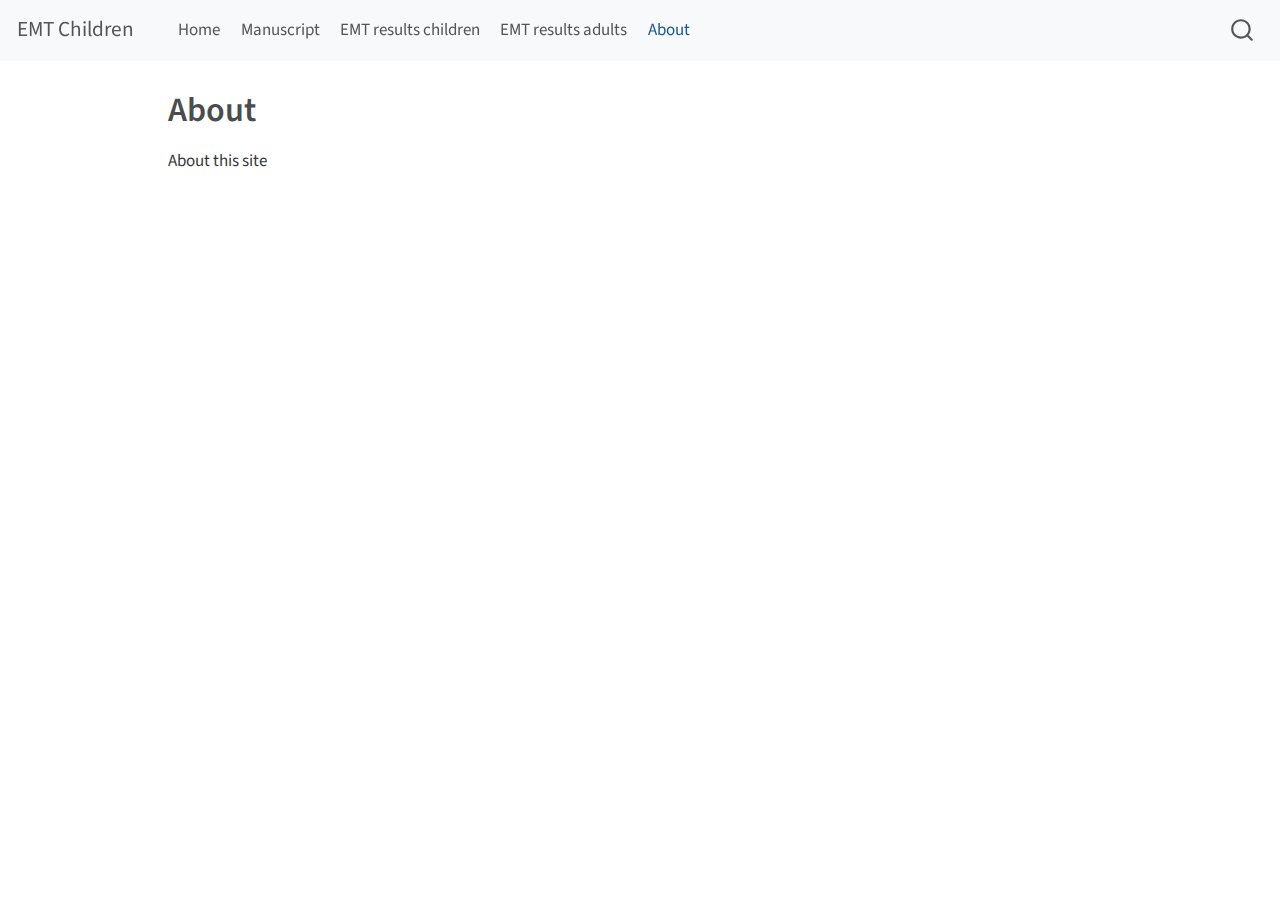
==== commit da200631: "Built site for gh-pages" ====
--- a/about.html
+++ b/about.html
@@ -2,7 +2,7 @@
 <html xmlns="http://www.w3.org/1999/xhtml" lang="en" xml:lang="en"><head>
 
 <meta charset="utf-8">
-<meta name="generator" content="quarto-1.3.340">
+<meta name="generator" content="quarto-1.3.354">
 
 <meta name="viewport" content="width=device-width, initial-scale=1.0, user-scalable=yes">
 
@@ -55,7 +55,8 @@
     "search-more-matches-text": "more matches in this document",
     "search-clear-button-title": "Clear",
     "search-detached-cancel-button-title": "Cancel",
-    "search-submit-button-title": "Submit"
+    "search-submit-button-title": "Submit",
+    "search-label": "Search"
   }
 }</script>
 
@@ -82,6 +83,10 @@
   <li class="nav-item">
     <a class="nav-link" href="./index.html" rel="" target="">
  <span class="menu-text">Home</span></a>
+  </li>  
+  <li class="nav-item">
+    <a class="nav-link" href="./web/emt-manuscript.html" rel="" target="">
+ <span class="menu-text">Manuscript</span></a>
   </li>  
   <li class="nav-item">
     <a class="nav-link" href="./web/emt-children.html" rel="" target="">
